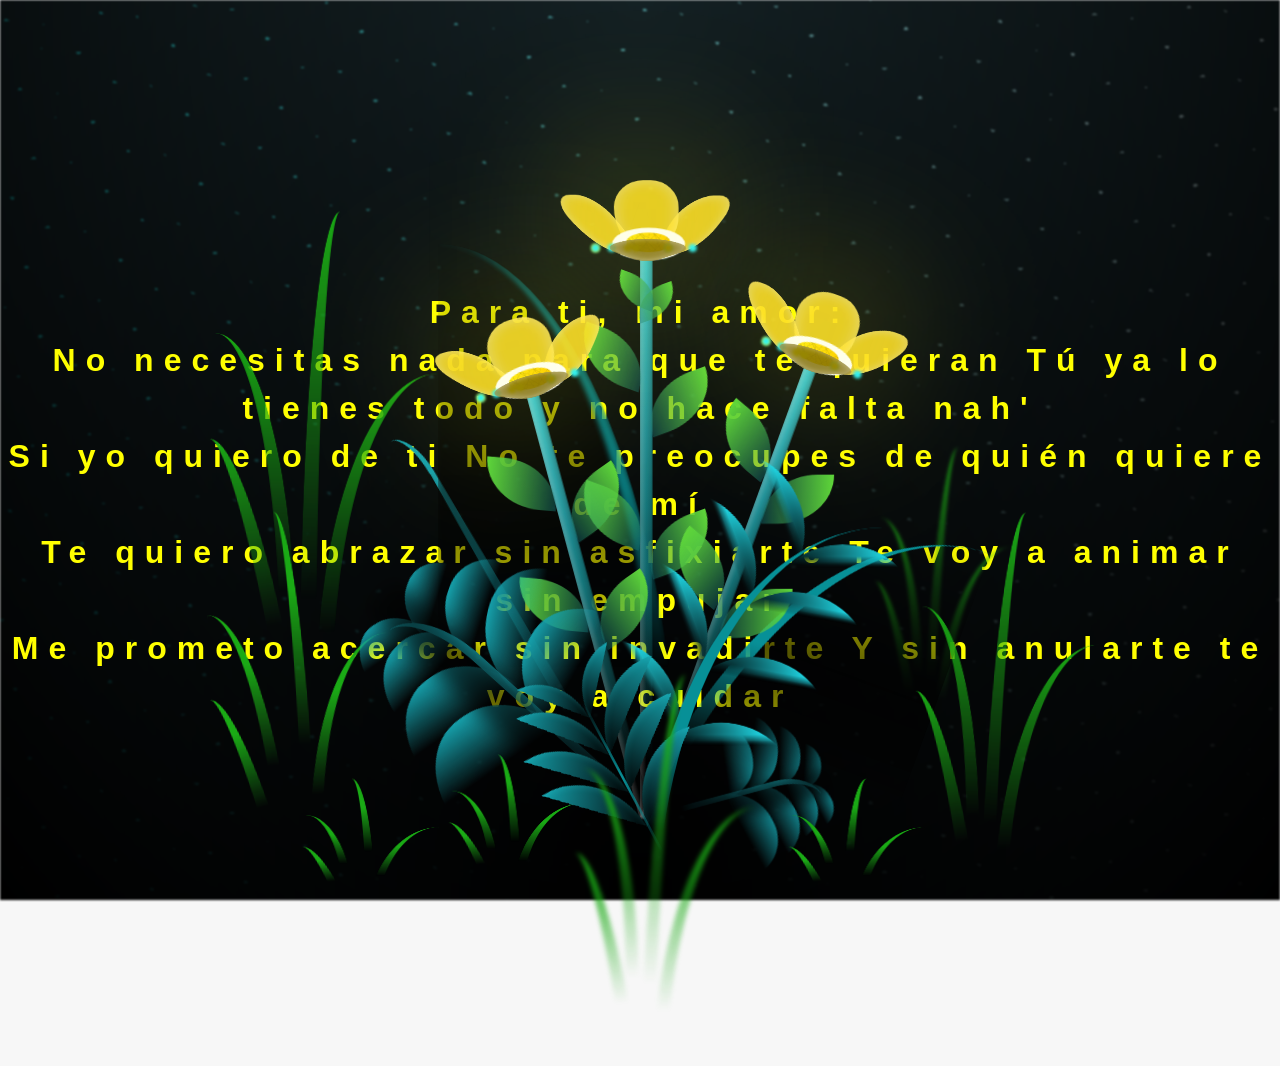
==== flower.html @ 7f1077cc "Add files via upload" ====
<!DOCTYPE html>
<html lang="es">
  <head>
    <meta charset="UTF-8" />
    <meta http-equiv="X-UA-Compatible" content="IE=edge" />
    <meta name="viewport" content="width=device-width, initial-scale=1.0" />
    <link rel="stylesheet" href="css/main.css" />
    <link rel="icon" href="img/flowers.png" type="image/x-icon" />
    <title>Flower</title>
  </head>
  <body class="container">
    <audio src="sound/Hoobastank.mp3" autoplay></audio>
    <div id="lyrics">
     
    </div>
    <h1 class="titulo">Para ti, mi amor:<br>
      No necesitas nada para que te quieran Tú ya lo tienes todo y no hace falta nah'<br>
      Si yo quiero de ti No te preocupes de quién quiere de mí <br>
      Te quiero abrazar sin asfixiarte Te voy a animar sin empujar <br>
      Me prometo acercar sin invadirte Y sin anularte te voy a cuidar <br>
    
    </h1>
  
    <div class="night"></div>
    <div class="flowers">
      <div class="flower flower--1">
        <div class="flower__leafs flower__leafs--1">
          <div class="flower__leaf flower__leaf--1"></div>
          <div class="flower__leaf flower__leaf--2"></div>
          <div class="flower__leaf flower__leaf--3"></div>
          <div class="flower__leaf flower__leaf--4"></div>
          <div class="flower__white-circle"></div>

          <div class="flower__light flower__light--1"></div>
          <div class="flower__light flower__light--2"></div>
          <div class="flower__light flower__light--3"></div>
          <div class="flower__light flower__light--4"></div>
          <div class="flower__light flower__light--5"></div>
          <div class="flower__light flower__light--6"></div>
          <div class="flower__light flower__light--7"></div>
          <div class="flower__light flower__light--8"></div>
        </div>
        <div class="flower__line">
          <div class="flower__line__leaf flower__line__leaf--1"></div>
          <div class="flower__line__leaf flower__line__leaf--2"></div>
          <div class="flower__line__leaf flower__line__leaf--3"></div>
          <div class="flower__line__leaf flower__line__leaf--4"></div>
          <div class="flower__line__leaf flower__line__leaf--5"></div>
          <div class="flower__line__leaf flower__line__leaf--6"></div>
        </div>
      </div>

      <div class="flower flower--2">
        <div class="flower__leafs flower__leafs--2">
          <div class="flower__leaf flower__leaf--1"></div>
          <div class="flower__leaf flower__leaf--2"></div>
          <div class="flower__leaf flower__leaf--3"></div>
          <div class="flower__leaf flower__leaf--4"></div>
          <div class="flower__white-circle"></div>

          <div class="flower__light flower__light--1"></div>
          <div class="flower__light flower__light--2"></div>
          <div class="flower__light flower__light--3"></div>
          <div class="flower__light flower__light--4"></div>
          <div class="flower__light flower__light--5"></div>
          <div class="flower__light flower__light--6"></div>
          <div class="flower__light flower__light--7"></div>
          <div class="flower__light flower__light--8"></div>
        </div>
        <div class="flower__line">
          <div class="flower__line__leaf flower__line__leaf--1"></div>
          <div class="flower__line__leaf flower__line__leaf--2"></div>
          <div class="flower__line__leaf flower__line__leaf--3"></div>
          <div class="flower__line__leaf flower__line__leaf--4"></div>
        </div>
      </div>

      <div class="flower flower--3">
        <div class="flower__leafs flower__leafs--3">
          <div class="flower__leaf flower__leaf--1"></div>
          <div class="flower__leaf flower__leaf--2"></div>
          <div class="flower__leaf flower__leaf--3"></div>
          <div class="flower__leaf flower__leaf--4"></div>
          <div class="flower__white-circle"></div>

          <div class="flower__light flower__light--1"></div>
          <div class="flower__light flower__light--2"></div>
          <div class="flower__light flower__light--3"></div>
          <div class="flower__light flower__light--4"></div>
          <div class="flower__light flower__light--5"></div>
          <div class="flower__light flower__light--6"></div>
          <div class="flower__light flower__light--7"></div>
          <div class="flower__light flower__light--8"></div>
        </div>
        <div class="flower__line">
          <div class="flower__line__leaf flower__line__leaf--1"></div>
          <div class="flower__line__leaf flower__line__leaf--2"></div>
          <div class="flower__line__leaf flower__line__leaf--3"></div>
          <div class="flower__line__leaf flower__line__leaf--4"></div>
        </div>
      </div>

      <div class="grow-ans" style="--d: 1.2s">
        <div class="flower__g-long">
          <div class="flower__g-long__top"></div>
          <div class="flower__g-long__bottom"></div>
        </div>
      </div>

      <div class="growing-grass">
        <div class="flower__grass flower__grass--1">
          <div class="flower__grass--top"></div>
          <div class="flower__grass--bottom"></div>
          <div class="flower__grass__leaf flower__grass__leaf--1"></div>
          <div class="flower__grass__leaf flower__grass__leaf--2"></div>
          <div class="flower__grass__leaf flower__grass__leaf--3"></div>
          <div class="flower__grass__leaf flower__grass__leaf--4"></div>
          <div class="flower__grass__leaf flower__grass__leaf--5"></div>
          <div class="flower__grass__leaf flower__grass__leaf--6"></div>
          <div class="flower__grass__leaf flower__grass__leaf--7"></div>
          <div class="flower__grass__leaf flower__grass__leaf--8"></div>
          <div class="flower__grass__overlay"></div>
        </div>
      </div>

      <div class="growing-grass">
        <div class="flower__grass flower__grass--2">
          <div class="flower__grass--top"></div>
          <div class="flower__grass--bottom"></div>
          <div class="flower__grass__leaf flower__grass__leaf--1"></div>
          <div class="flower__grass__leaf flower__grass__leaf--2"></div>
          <div class="flower__grass__leaf flower__grass__leaf--3"></div>
          <div class="flower__grass__leaf flower__grass__leaf--4"></div>
          <div class="flower__grass__leaf flower__grass__leaf--5"></div>
          <div class="flower__grass__leaf flower__grass__leaf--6"></div>
          <div class="flower__grass__leaf flower__grass__leaf--7"></div>
          <div class="flower__grass__leaf flower__grass__leaf--8"></div>
          <div class="flower__grass__overlay"></div>
        </div>
      </div>

      <div class="grow-ans" style="--d: 2.4s">
        <div class="flower__g-right flower__g-right--1">
          <div class="leaf"></div>
        </div>
      </div>

      <div class="grow-ans" style="--d: 2.8s">
        <div class="flower__g-right flower__g-right--2">
          <div class="leaf"></div>
        </div>
      </div>

      <div class="grow-ans" style="--d: 2.8s">
        <div class="flower__g-front">
          <div
            class="flower__g-front__leaf-wrapper flower__g-front__leaf-wrapper--1"
          >
            <div class="flower__g-front__leaf"></div>
          </div>
          <div
            class="flower__g-front__leaf-wrapper flower__g-front__leaf-wrapper--2"
          >
            <div class="flower__g-front__leaf"></div>
          </div>
          <div
            class="flower__g-front__leaf-wrapper flower__g-front__leaf-wrapper--3"
          >
            <div class="flower__g-front__leaf"></div>
          </div>
          <div
            class="flower__g-front__leaf-wrapper flower__g-front__leaf-wrapper--4"
          >
            <div class="flower__g-front__leaf"></div>
          </div>
          <div
            class="flower__g-front__leaf-wrapper flower__g-front__leaf-wrapper--5"
          >
            <div class="flower__g-front__leaf"></div>
          </div>
          <div
            class="flower__g-front__leaf-wrapper flower__g-front__leaf-wrapper--6"
          >
            <div class="flower__g-front__leaf"></div>
          </div>
          <div
            class="flower__g-front__leaf-wrapper flower__g-front__leaf-wrapper--7"
          >
            <div class="flower__g-front__leaf"></div>
          </div>
          <div
            class="flower__g-front__leaf-wrapper flower__g-front__leaf-wrapper--8"
          >
            <div class="flower__g-front__leaf"></div>
          </div>
          <div class="flower__g-front__line"></div>
        </div>
      </div>

      <div class="grow-ans" style="--d: 3.2s">
        <div class="flower__g-fr">
          <div class="leaf"></div>
          <div class="flower__g-fr__leaf flower__g-fr__leaf--1"></div>
          <div class="flower__g-fr__leaf flower__g-fr__leaf--2"></div>
          <div class="flower__g-fr__leaf flower__g-fr__leaf--3"></div>
          <div class="flower__g-fr__leaf flower__g-fr__leaf--4"></div>
          <div class="flower__g-fr__leaf flower__g-fr__leaf--5"></div>
          <div class="flower__g-fr__leaf flower__g-fr__leaf--6"></div>
          <div class="flower__g-fr__leaf flower__g-fr__leaf--7"></div>
          <div class="flower__g-fr__leaf flower__g-fr__leaf--8"></div>
        </div>
      </div>

      <div class="long-g long-g--0">
        <div class="grow-ans" style="--d: 3s">
          <div class="leaf leaf--0"></div>
        </div>
        <div class="grow-ans" style="--d: 2.2s">
          <div class="leaf leaf--1"></div>
        </div>
        <div class="grow-ans" style="--d: 3.4s">
          <div class="leaf leaf--2"></div>
        </div>
        <div class="grow-ans" style="--d: 3.6s">
          <div class="leaf leaf--3"></div>
        </div>
      </div>

      <div class="long-g long-g--1">
        <div class="grow-ans" style="--d: 3.6s">
          <div class="leaf leaf--0"></div>
        </div>
        <div class="grow-ans" style="--d: 3.8s">
          <div class="leaf leaf--1"></div>
        </div>
        <div class="grow-ans" style="--d: 4s">
          <div class="leaf leaf--2"></div>
        </div>
        <div class="grow-ans" style="--d: 4.2s">
          <div class="leaf leaf--3"></div>
        </div>
      </div>

      <div class="long-g long-g--2">
        <div class="grow-ans" style="--d: 4s">
          <div class="leaf leaf--0"></div>
        </div>
        <div class="grow-ans" style="--d: 4.2s">
          <div class="leaf leaf--1"></div>
        </div>
        <div class="grow-ans" style="--d: 4.4s">
          <div class="leaf leaf--2"></div>
        </div>
        <div class="grow-ans" style="--d: 4.6s">
          <div class="leaf leaf--3"></div>
        </div>
      </div>

      <div class="long-g long-g--3">
        <div class="grow-ans" style="--d: 4s">
          <div class="leaf leaf--0"></div>
        </div>
        <div class="grow-ans" style="--d: 4.2s">
          <div class="leaf leaf--1"></div>
        </div>
        <div class="grow-ans" style="--d: 3s">
          <div class="leaf leaf--2"></div>
        </div>
        <div class="grow-ans" style="--d: 3.6s">
          <div class="leaf leaf--3"></div>
        </div>
      </div>

      <div class="long-g long-g--4">
        <div class="grow-ans" style="--d: 4s">
          <div class="leaf leaf--0"></div>
        </div>
        <div class="grow-ans" style="--d: 4.2s">
          <div class="leaf leaf--1"></div>
        </div>
        <div class="grow-ans" style="--d: 3s">
          <div class="leaf leaf--2"></div>
        </div>
        <div class="grow-ans" style="--d: 3.6s">
          <div class="leaf leaf--3"></div>
        </div>
      </div>

      <div class="long-g long-g--5">
        <div class="grow-ans" style="--d: 4s">
          <div class="leaf leaf--0"></div>
        </div>
        <div class="grow-ans" style="--d: 4.2s">
          <div class="leaf leaf--1"></div>
        </div>
        <div class="grow-ans" style="--d: 3s">
          <div class="leaf leaf--2"></div>
        </div>
        <div class="grow-ans" style="--d: 3.6s">
          <div class="leaf leaf--3"></div>
        </div>
      </div>

      <div class="long-g long-g--6">
        <div class="grow-ans" style="--d: 4.2s">
          <div class="leaf leaf--0"></div>
        </div>
        <div class="grow-ans" style="--d: 4.4s">
          <div class="leaf leaf--1"></div>
        </div>
        <div class="grow-ans" style="--d: 4.6s">
          <div class="leaf leaf--2"></div>
        </div>
        <div class="grow-ans" style="--d: 4.8s">
          <div class="leaf leaf--3"></div>
        </div>
      </div>

      <div class="long-g long-g--7">
        <div class="grow-ans" style="--d: 3s">
          <div class="leaf leaf--0"></div>
        </div>
        <div class="grow-ans" style="--d: 3.2s">
          <div class="leaf leaf--1"></div>
        </div>
        <div class="grow-ans" style="--d: 3.5s">
          <div class="leaf leaf--2"></div>
        </div>
        <div class="grow-ans" style="--d: 3.6s">
          <div class="leaf leaf--3"></div>
        </div>
      </div>
    </div>
    <script src="anim.js"></script>
    <script src="main.js"></script>
  </body>
</html>
---- css/main.css ----
*,
*::after,
*::before {
  padding: 0;
  margin: 0;
  box-sizing: border-box;
}

:root {
  --dark-color: #000;
}

body {
  display: flex;
  align-items: flex-end;
  justify-content: center;
  min-height: 100vh;
  background-color: var(--dark-color);
  overflow: hidden;
  perspective: 1000px;
}

#lyrics {
  font-size: 28px;
  font-family: "Franklin Gothic Medium", "Arial Narrow", Arial, sans-serif;
  color: white;
  position: absolute;
  margin-bottom: 20%;
  z-index: 1;
  font-weight: bold;
  letter-spacing: 4px;
}
@media only screen and (max-width: 600px) {
  /* Estilos específicos para dispositivos con un ancho máximo de 600px */
  #lyrics {
      font-size: 14px; /* Reduce el tamaño del texto para dispositivos más pequeños */
      margin-bottom: 530px;
      letter-spacing: 3px;
  }

}
.titulo {
  margin-bottom: 180px;
  font-family: "Arial Narrow", Arial, sans-serif;
  color: yellow;
  position: absolute;
  font-weight: bold;
  letter-spacing: 10px;
  opacity: 0;
  animation: fadeIn 3s ease-in-out forwards;
  text-align: center;
}
@keyframes fadeIn {
  from {
    opacity: 0;
  }
  to {
    opacity: 1;
  }
}

.night {
  z-index: -1;
  position: absolute;
  left: 50%;
  top: 0;
  transform: translateX(-50%);
  width: 100%;
  height: 100%;
  filter: blur(0.1vmin);
  background-image: radial-gradient(
      ellipse at top,
      transparent 0%,
      var(--dark-color)
    ),
    radial-gradient(
      ellipse at bottom,
      var(--dark-color),
      rgba(145, 233, 255, 0.2)
    ),
    repeating-linear-gradient(
      220deg,
      rgb(0, 0, 0) 0px,
      rgb(0, 0, 0) 19px,
      transparent 19px,
      transparent 22px
    ),
    repeating-linear-gradient(
      189deg,
      rgb(0, 0, 0) 0px,
      rgb(0, 0, 0) 19px,
      transparent 19px,
      transparent 22px
    ),
    repeating-linear-gradient(
      148deg,
      rgb(0, 0, 0) 0px,
      rgb(0, 0, 0) 19px,
      transparent 19px,
      transparent 22px
    ),
    linear-gradient(90deg, rgb(0, 255, 250), rgb(240, 240, 240));
}

.flowers {
  position: relative;
  transform: scale(0.9);
  /*margin-bottom: 100px;
  */
}

@media only screen and (max-width: 600px) {
  /* Estilos específicos para dispositivos con un ancho máximo de 600px */
.flowers {
      font-size: 14px;
      margin-bottom: 35%;
      letter-spacing: 3px;
      transform: scale(1.0);
}

}

.flower {
  position: absolute;
  bottom: 10vmin;
  transform-origin: bottom center;
  z-index: 10;
  --fl-speed: 0.8s;
}
.flower--1 {
  -webkit-animation: moving-flower-1 4s linear infinite;
  animation: moving-flower-1 4s linear infinite;
}
.flower--1 .flower__line {
  height: 70vmin;
  -webkit-animation-delay: 0.3s;
  animation-delay: 0.3s;
}
.flower--1 .flower__line__leaf--1 {
  -webkit-animation: blooming-leaf-right var(--fl-speed) 1.6s backwards;
  animation: blooming-leaf-right var(--fl-speed) 1.6s backwards;
}
.flower--1 .flower__line__leaf--2 {
  -webkit-animation: blooming-leaf-right var(--fl-speed) 1.4s backwards;
  animation: blooming-leaf-right var(--fl-speed) 1.4s backwards;
}
.flower--1 .flower__line__leaf--3 {
  -webkit-animation: blooming-leaf-left var(--fl-speed) 1.2s backwards;
  animation: blooming-leaf-left var(--fl-speed) 1.2s backwards;
}
.flower--1 .flower__line__leaf--4 {
  -webkit-animation: blooming-leaf-left var(--fl-speed) 1s backwards;
  animation: blooming-leaf-left var(--fl-speed) 1s backwards;
}
.flower--1 .flower__line__leaf--5 {
  -webkit-animation: blooming-leaf-right var(--fl-speed) 1.8s backwards;
  animation: blooming-leaf-right var(--fl-speed) 1.8s backwards;
}
.flower--1 .flower__line__leaf--6 {
  -webkit-animation: blooming-leaf-left var(--fl-speed) 2s backwards;
  animation: blooming-leaf-left var(--fl-speed) 2s backwards;
}
.flower--2 {
  left: 50%;
  transform: rotate(20deg);
  -webkit-animation: moving-flower-2 4s linear infinite;
  animation: moving-flower-2 4s linear infinite;
}
.flower--2 .flower__line {
  height: 60vmin;
  -webkit-animation-delay: 0.6s;
  animation-delay: 0.6s;
}
.flower--2 .flower__line__leaf--1 {
  -webkit-animation: blooming-leaf-right var(--fl-speed) 1.9s backwards;
  animation: blooming-leaf-right var(--fl-speed) 1.9s backwards;
}
.flower--2 .flower__line__leaf--2 {
  -webkit-animation: blooming-leaf-right var(--fl-speed) 1.7s backwards;
  animation: blooming-leaf-right var(--fl-speed) 1.7s backwards;
}
.flower--2 .flower__line__leaf--3 {
  -webkit-animation: blooming-leaf-left var(--fl-speed) 1.5s backwards;
  animation: blooming-leaf-left var(--fl-speed) 1.5s backwards;
}
.flower--2 .flower__line__leaf--4 {
  -webkit-animation: blooming-leaf-left var(--fl-speed) 1.3s backwards;
  animation: blooming-leaf-left var(--fl-speed) 1.3s backwards;
}
.flower--3 {
  left: 50%;
  transform: rotate(-15deg);
  -webkit-animation: moving-flower-3 4s linear infinite;
  animation: moving-flower-3 4s linear infinite;
}
.flower--3 .flower__line {
  -webkit-animation-delay: 0.9s;
  animation-delay: 0.9s;
}
.flower--3 .flower__line__leaf--1 {
  -webkit-animation: blooming-leaf-right var(--fl-speed) 2.5s backwards;
  animation: blooming-leaf-right var(--fl-speed) 2.5s backwards;
}
.flower--3 .flower__line__leaf--2 {
  -webkit-animation: blooming-leaf-right var(--fl-speed) 2.3s backwards;
  animation: blooming-leaf-right var(--fl-speed) 2.3s backwards;
}
.flower--3 .flower__line__leaf--3 {
  -webkit-animation: blooming-leaf-left var(--fl-speed) 2.1s backwards;
  animation: blooming-leaf-left var(--fl-speed) 2.1s backwards;
}
.flower--3 .flower__line__leaf--4 {
  -webkit-animation: blooming-leaf-left var(--fl-speed) 1.9s backwards;
  animation: blooming-leaf-left var(--fl-speed) 1.9s backwards;
}
.flower__leafs {
  position: relative;
  -webkit-animation: blooming-flower 2s backwards;
  animation: blooming-flower 2s backwards;
}
.flower__leafs--1 {
  -webkit-animation-delay: 1.1s;
  animation-delay: 1.1s;
}
.flower__leafs--2 {
  -webkit-animation-delay: 1.4s;
  animation-delay: 1.4s;
}
.flower__leafs--3 {
  -webkit-animation-delay: 1.7s;
  animation-delay: 1.7s;
}
.flower__leafs::after {
  content: "";
  position: absolute;
  left: 0;
  top: 0;
  transform: translate(-50%, -100%);
  width: 8vmin;
  height: 8vmin;
  background-color: #f9fd25;
  /* background-color: #fd2525; */
  filter: blur(10vmin);
}
.flower__leaf {
  position: absolute;
  bottom: 0;
  left: 50%;
  width: 8vmin;
  height: 11vmin;
  border-radius: 51% 49% 47% 53%/44% 45% 55% 69%;
  background-color: #253bfd;
  background-color: #fddd25;
  transform-origin: bottom center;
  opacity: 0.9;
  box-shadow: inset 0 0 2vmin rgba(255, 255, 255, 0.5);
}
.flower__leaf--1 {
  transform: translate(-10%, 1%) rotateY(40deg) rotateX(-50deg);
}
.flower__leaf--2 {
  transform: translate(-50%, -4%) rotateX(40deg);
}
.flower__leaf--3 {
  transform: translate(-90%, 0%) rotateY(45deg) rotateX(50deg);
}
.flower__leaf--4 {
  width: 8vmin;
  height: 8vmin;
  transform-origin: bottom left;
  border-radius: 4vmin 10vmin 4vmin 4vmin;
  transform: translate(0%, 18%) rotateX(70deg) rotate(-43deg);
  background-color: #7c6901;
  z-index: 1;
  opacity: 0.8;
}
.flower__white-circle {
  position: absolute;
  left: -3.5vmin;
  top: -3vmin;
  width: 9vmin;
  height: 4vmin;
  border-radius: 50%;
  background-color: #fff;
}
.flower__white-circle::after {
  content: "";
  position: absolute;
  left: 50%;
  top: 45%;
  transform: translate(-50%, -50%);
  width: 60%;
  height: 60%;
  border-radius: inherit;
  background-image: repeating-linear-gradient(
      135deg,
      rgba(0, 0, 0, 0.03) 0px,
      rgba(0, 0, 0, 0.03) 1px,
      transparent 1px,
      transparent 12px
    ),
    repeating-linear-gradient(
      45deg,
      rgba(0, 0, 0, 0.03) 0px,
      rgba(0, 0, 0, 0.03) 1px,
      transparent 1px,
      transparent 12px
    ),
    repeating-linear-gradient(
      67.5deg,
      rgba(0, 0, 0, 0.03) 0px,
      rgba(0, 0, 0, 0.03) 1px,
      transparent 1px,
      transparent 12px
    ),
    repeating-linear-gradient(
      135deg,
      rgba(0, 0, 0, 0.03) 0px,
      rgba(0, 0, 0, 0.03) 1px,
      transparent 1px,
      transparent 12px
    ),
    repeating-linear-gradient(
      45deg,
      rgba(0, 0, 0, 0.03) 0px,
      rgba(0, 0, 0, 0.03) 1px,
      transparent 1px,
      transparent 12px
    ),
    repeating-linear-gradient(
      112.5deg,
      rgba(0, 0, 0, 0.03) 0px,
      rgba(0, 0, 0, 0.03) 1px,
      transparent 1px,
      transparent 12px
    ),
    repeating-linear-gradient(
      112.5deg,
      rgba(0, 0, 0, 0.03) 0px,
      rgba(0, 0, 0, 0.03) 1px,
      transparent 1px,
      transparent 12px
    ),
    repeating-linear-gradient(
      45deg,
      rgba(0, 0, 0, 0.03) 0px,
      rgba(0, 0, 0, 0.03) 1px,
      transparent 1px,
      transparent 12px
    ),
    repeating-linear-gradient(
      22.5deg,
      rgba(0, 0, 0, 0.03) 0px,
      rgba(0, 0, 0, 0.03) 1px,
      transparent 1px,
      transparent 12px
    ),
    repeating-linear-gradient(
      45deg,
      rgba(0, 0, 0, 0.03) 0px,
      rgba(0, 0, 0, 0.03) 1px,
      transparent 1px,
      transparent 12px
    ),
    repeating-linear-gradient(
      22.5deg,
      rgba(0, 0, 0, 0.03) 0px,
      rgba(0, 0, 0, 0.03) 1px,
      transparent 1px,
      transparent 12px
    ),
    repeating-linear-gradient(
      135deg,
      rgba(0, 0, 0, 0.03) 0px,
      rgba(0, 0, 0, 0.03) 1px,
      transparent 1px,
      transparent 12px
    ),
    repeating-linear-gradient(
      157.5deg,
      rgba(0, 0, 0, 0.03) 0px,
      rgba(0, 0, 0, 0.03) 1px,
      transparent 1px,
      transparent 12px
    ),
    repeating-linear-gradient(
      67.5deg,
      rgba(0, 0, 0, 0.03) 0px,
      rgba(0, 0, 0, 0.03) 1px,
      transparent 1px,
      transparent 12px
    ),
    repeating-linear-gradient(
      67.5deg,
      rgba(0, 0, 0, 0.03) 0px,
      rgba(0, 0, 0, 0.03) 1px,
      transparent 1px,
      transparent 12px
    ),
    linear-gradient(90deg, rgb(255, 235, 18), rgb(255, 206, 0));
}
.flower__line {
  height: 55vmin;
  width: 1.5vmin;
  background-image: linear-gradient(
      to left,
      rgba(0, 0, 0, 0.2),
      transparent,
      rgba(255, 255, 255, 0.2)
    ),
    linear-gradient(to top, transparent 10%, #14757a, #39c6d6);
  box-shadow: inset 0 0 2px rgba(0, 0, 0, 0.5);
  -webkit-animation: grow-flower-tree 4s backwards;
  animation: grow-flower-tree 4s backwards;
}
.flower__line__leaf {
  --w: 7vmin;
  --h: calc(var(--w) + 2vmin);
  position: absolute;
  top: 20%;
  left: 90%;
  width: var(--w);
  height: var(--h);
  border-top-right-radius: var(--h);
  border-bottom-left-radius: var(--h);
  background-image: linear-gradient(to top, rgba(20, 117, 122, 0.4), #5ed639);
}
.flower__line__leaf--1 {
  transform: rotate(70deg) rotateY(30deg);
}
.flower__line__leaf--2 {
  top: 45%;
  transform: rotate(70deg) rotateY(30deg);
}
.flower__line__leaf--3,
.flower__line__leaf--4,
.flower__line__leaf--6 {
  border-top-right-radius: 0;
  border-bottom-left-radius: 0;
  border-top-left-radius: var(--h);
  border-bottom-right-radius: var(--h);
  left: -460%;
  top: 12%;
  transform: rotate(-70deg) rotateY(30deg);
}
.flower__line__leaf--4 {
  top: 40%;
}
.flower__line__leaf--5 {
  top: 0;
  transform-origin: left;
  transform: rotate(70deg) rotateY(30deg) scale(0.6);
}
.flower__line__leaf--6 {
  top: -2%;
  left: -450%;
  transform-origin: right;
  transform: rotate(-70deg) rotateY(30deg) scale(0.6);
}
.flower__light {
  position: absolute;
  bottom: 0vmin;
  width: 1vmin;
  height: 1vmin;
  background-color: rgb(255, 251, 0);
  border-radius: 50%;
  filter: blur(0.2vmin);
  -webkit-animation: light-ans 4s linear infinite backwards;
  animation: light-ans 4s linear infinite backwards;
}
.flower__light:nth-child(odd) {
  background-color: #23f0ff;
}
.flower__light--1 {
  left: -2vmin;
  -webkit-animation-delay: 1s;
  animation-delay: 1s;
}
.flower__light--2 {
  left: 3vmin;
  -webkit-animation-delay: 0.5s;
  animation-delay: 0.5s;
}
.flower__light--3 {
  left: -6vmin;
  -webkit-animation-delay: 0.3s;
  animation-delay: 0.3s;
}
.flower__light--4 {
  left: 6vmin;
  -webkit-animation-delay: 0.9s;
  animation-delay: 0.9s;
}
.flower__light--5 {
  left: -1vmin;
  -webkit-animation-delay: 1.5s;
  animation-delay: 1.5s;
}
.flower__light--6 {
  left: -4vmin;
  -webkit-animation-delay: 3s;
  animation-delay: 3s;
}
.flower__light--7 {
  left: 3vmin;
  -webkit-animation-delay: 2s;
  animation-delay: 2s;
}
.flower__light--8 {
  left: -6vmin;
  -webkit-animation-delay: 3.5s;
  animation-delay: 3.5s;
}
.flower__grass {
  --c: #159faa;
  --line-w: 1.5vmin;
  position: absolute;
  bottom: 12vmin;
  left: -7vmin;
  display: flex;
  flex-direction: column;
  align-items: flex-end;
  z-index: 20;
  transform-origin: bottom center;
  transform: rotate(-48deg) rotateY(40deg);
}
.flower__grass--1 {
  -webkit-animation: moving-grass 2s linear infinite;
  animation: moving-grass 2s linear infinite;
}
.flower__grass--2 {
  left: 2vmin;
  bottom: 10vmin;
  transform: scale(0.5) rotate(75deg) rotateX(10deg) rotateY(-200deg);
  opacity: 0.8;
  z-index: 0;
  -webkit-animation: moving-grass--2 1.5s linear infinite;
  animation: moving-grass--2 1.5s linear infinite;
}
.flower__grass--top {
  width: 7vmin;
  height: 10vmin;
  border-top-right-radius: 100%;
  border-right: var(--line-w) solid var(--c);
  transform-origin: bottom center;
  transform: rotate(-2deg);
}
.flower__grass--bottom {
  margin-top: -2px;
  width: var(--line-w);
  height: 25vmin;
  background-image: linear-gradient(to top, transparent, var(--c));
}
.flower__grass__leaf {
  --size: 10vmin;
  position: absolute;
  width: calc(var(--size) * 2.1);
  height: var(--size);
  border-top-left-radius: var(--size);
  border-top-right-radius: var(--size);
  background-image: linear-gradient(
    to top,
    transparent,
    transparent 30%,
    var(--c)
  );
  z-index: 100;
}
.flower__grass__leaf--1 {
  top: -6%;
  left: 30%;
  --size: 6vmin;
  transform: rotate(-20deg);
  -webkit-animation: growing-grass-ans--1 2s 2.6s backwards;
  animation: growing-grass-ans--1 2s 2.6s backwards;
}
@-webkit-keyframes growing-grass-ans--1 {
  0% {
    transform-origin: bottom left;
    transform: rotate(-20deg) scale(0);
  }
}
@keyframes growing-grass-ans--1 {
  0% {
    transform-origin: bottom left;
    transform: rotate(-20deg) scale(0);
  }
}
.flower__grass__leaf--2 {
  top: -5%;
  left: -110%;
  --size: 6vmin;
  transform: rotate(10deg);
  -webkit-animation: growing-grass-ans--2 2s 2.4s linear backwards;
  animation: growing-grass-ans--2 2s 2.4s linear backwards;
}
@-webkit-keyframes growing-grass-ans--2 {
  0% {
    transform-origin: bottom right;
    transform: rotate(10deg) scale(0);
  }
}
@keyframes growing-grass-ans--2 {
  0% {
    transform-origin: bottom right;
    transform: rotate(10deg) scale(0);
  }
}
.flower__grass__leaf--3 {
  top: 5%;
  left: 60%;
  --size: 8vmin;
  transform: rotate(-18deg) rotateX(-20deg);
  -webkit-animation: growing-grass-ans--3 2s 2.2s linear backwards;
  animation: growing-grass-ans--3 2s 2.2s linear backwards;
}
@-webkit-keyframes growing-grass-ans--3 {
  0% {
    transform-origin: bottom left;
    transform: rotate(-18deg) rotateX(-20deg) scale(0);
  }
}
@keyframes growing-grass-ans--3 {
  0% {
    transform-origin: bottom left;
    transform: rotate(-18deg) rotateX(-20deg) scale(0);
  }
}
.flower__grass__leaf--4 {
  top: 6%;
  left: -135%;
  --size: 8vmin;
  transform: rotate(2deg);
  -webkit-animation: growing-grass-ans--4 2s 2s linear backwards;
  animation: growing-grass-ans--4 2s 2s linear backwards;
}
@-webkit-keyframes growing-grass-ans--4 {
  0% {
    transform-origin: bottom right;
    transform: rotate(2deg) scale(0);
  }
}
@keyframes growing-grass-ans--4 {
  0% {
    transform-origin: bottom right;
    transform: rotate(2deg) scale(0);
  }
}
.flower__grass__leaf--5 {
  top: 20%;
  left: 60%;
  --size: 10vmin;
  transform: rotate(-24deg) rotateX(-20deg);
  -webkit-animation: growing-grass-ans--5 2s 1.8s linear backwards;
  animation: growing-grass-ans--5 2s 1.8s linear backwards;
}
@-webkit-keyframes growing-grass-ans--5 {
  0% {
    transform-origin: bottom left;
    transform: rotate(-24deg) rotateX(-20deg) scale(0);
  }
}
@keyframes growing-grass-ans--5 {
  0% {
    transform-origin: bottom left;
    transform: rotate(-24deg) rotateX(-20deg) scale(0);
  }
}
.flower__grass__leaf--6 {
  top: 22%;
  left: -180%;
  --size: 10vmin;
  transform: rotate(10deg);
  -webkit-animation: growing-grass-ans--6 2s 1.6s linear backwards;
  animation: growing-grass-ans--6 2s 1.6s linear backwards;
}
@-webkit-keyframes growing-grass-ans--6 {
  0% {
    transform-origin: bottom right;
    transform: rotate(10deg) scale(0);
  }
}
@keyframes growing-grass-ans--6 {
  0% {
    transform-origin: bottom right;
    transform: rotate(10deg) scale(0);
  }
}
.flower__grass__leaf--7 {
  top: 39%;
  left: 70%;
  --size: 10vmin;
  transform: rotate(-10deg);
  -webkit-animation: growing-grass-ans--7 2s 1.4s linear backwards;
  animation: growing-grass-ans--7 2s 1.4s linear backwards;
}
@-webkit-keyframes growing-grass-ans--7 {
  0% {
    transform-origin: bottom left;
    transform: rotate(-10deg) scale(0);
  }
}
@keyframes growing-grass-ans--7 {
  0% {
    transform-origin: bottom left;
    transform: rotate(-10deg) scale(0);
  }
}
.flower__grass__leaf--8 {
  top: 40%;
  left: -215%;
  --size: 11vmin;
  transform: rotate(10deg);
  -webkit-animation: growing-grass-ans--8 2s 1.2s linear backwards;
  animation: growing-grass-ans--8 2s 1.2s linear backwards;
}
@-webkit-keyframes growing-grass-ans--8 {
  0% {
    transform-origin: bottom right;
    transform: rotate(10deg) scale(0);
  }
}
@keyframes growing-grass-ans--8 {
  0% {
    transform-origin: bottom right;
    transform: rotate(10deg) scale(0);
  }
}
.flower__grass__overlay {
  position: absolute;
  top: -10%;
  right: 0%;
  width: 100%;
  height: 100%;
  background-color: rgba(0, 0, 0, 0.6);
  filter: blur(1.5vmin);
  z-index: 100;
}
.flower__g-long {
  --w: 2vmin;
  --h: 6vmin;
  --c: #159faa;
  position: absolute;
  bottom: 10vmin;
  left: -3vmin;
  transform-origin: bottom center;
  transform: rotate(-30deg) rotateY(-20deg);
  display: flex;
  flex-direction: column;
  align-items: flex-end;
  -webkit-animation: flower-g-long-ans 3s linear infinite;
  animation: flower-g-long-ans 3s linear infinite;
}
@-webkit-keyframes flower-g-long-ans {
  0%,
  100% {
    transform: rotate(-30deg) rotateY(-20deg);
  }
  50% {
    transform: rotate(-32deg) rotateY(-20deg);
  }
}
@keyframes flower-g-long-ans {
  0%,
  100% {
    transform: rotate(-30deg) rotateY(-20deg);
  }
  50% {
    transform: rotate(-32deg) rotateY(-20deg);
  }
}
.flower__g-long__top {
  top: calc(var(--h) * -1);
  width: calc(var(--w) + 1vmin);
  height: var(--h);
  border-top-right-radius: 100%;
  border-right: 0.7vmin solid var(--c);
  transform: translate(-0.7vmin, 1vmin);
}
.flower__g-long__bottom {
  width: var(--w);
  height: 50vmin;
  transform-origin: bottom center;
  background-image: linear-gradient(to top, transparent 30%, var(--c));
  box-shadow: inset 0 0 2px rgba(0, 0, 0, 0.5);
  -webkit-clip-path: polygon(35% 0, 65% 1%, 100% 100%, 0% 100%);
  clip-path: polygon(35% 0, 65% 1%, 100% 100%, 0% 100%);
}
.flower__g-right {
  position: absolute;
  bottom: 6vmin;
  left: -2vmin;
  transform-origin: bottom left;
  transform: rotate(20deg);
}
.flower__g-right .leaf {
  width: 30vmin;
  height: 50vmin;
  border-top-left-radius: 100%;
  border-left: 2vmin solid #079097;
  background-image: linear-gradient(
    to bottom,
    transparent,
    var(--dark-color) 60%
  );
  -webkit-mask-image: linear-gradient(to top, transparent 30%, #079097 60%);
}
.flower__g-right--1 {
  -webkit-animation: flower-g-right-ans 2.5s linear infinite;
  animation: flower-g-right-ans 2.5s linear infinite;
}
.flower__g-right--2 {
  left: 5vmin;
  transform: rotateY(-180deg);
  -webkit-animation: flower-g-right-ans--2 3s linear infinite;
  animation: flower-g-right-ans--2 3s linear infinite;
}
.flower__g-right--2 .leaf {
  height: 75vmin;
  filter: blur(0.3vmin);
  opacity: 0.8;
}
@-webkit-keyframes flower-g-right-ans {
  0%,
  100% {
    transform: rotate(20deg);
  }
  50% {
    transform: rotate(24deg) rotateX(-20deg);
  }
}
@keyframes flower-g-right-ans {
  0%,
  100% {
    transform: rotate(20deg);
  }
  50% {
    transform: rotate(24deg) rotateX(-20deg);
  }
}
@-webkit-keyframes flower-g-right-ans--2 {
  0%,
  100% {
    transform: rotateY(-180deg) rotate(0deg) rotateX(-20deg);
  }
  50% {
    transform: rotateY(-180deg) rotate(6deg) rotateX(-20deg);
  }
}
@keyframes flower-g-right-ans--2 {
  0%,
  100% {
    transform: rotateY(-180deg) rotate(0deg) rotateX(-20deg);
  }
  50% {
    transform: rotateY(-180deg) rotate(6deg) rotateX(-20deg);
  }
}
.flower__g-front {
  position: absolute;
  bottom: 6vmin;
  left: 2.5vmin;
  z-index: 100;
  transform-origin: bottom center;
  transform: rotate(-28deg) rotateY(30deg) scale(1.04);
  -webkit-animation: flower__g-front-ans 2s linear infinite;
  animation: flower__g-front-ans 2s linear infinite;
}
@-webkit-keyframes flower__g-front-ans {
  0%,
  100% {
    transform: rotate(-28deg) rotateY(30deg) scale(1.04);
  }
  50% {
    transform: rotate(-35deg) rotateY(40deg) scale(1.04);
  }
}
@keyframes flower__g-front-ans {
  0%,
  100% {
    transform: rotate(-28deg) rotateY(30deg) scale(1.04);
  }
  50% {
    transform: rotate(-35deg) rotateY(40deg) scale(1.04);
  }
}
.flower__g-front__line {
  width: 0.3vmin;
  height: 20vmin;
  background-image: linear-gradient(
    to top,
    transparent,
    #079097,
    transparent 100%
  );
  position: relative;
}
.flower__g-front__leaf-wrapper {
  position: absolute;
  top: 0;
  left: 0;
  transform-origin: bottom left;
  transform: rotate(10deg);
}
.flower__g-front__leaf-wrapper:nth-child(even) {
  left: 0vmin;
  transform: rotateY(-180deg) rotate(5deg);
  -webkit-animation: flower__g-front__leaf-left-ans 1s ease-in backwards;
  animation: flower__g-front__leaf-left-ans 1s ease-in backwards;
}
.flower__g-front__leaf-wrapper:nth-child(odd) {
  -webkit-animation: flower__g-front__leaf-ans 1s ease-in backwards;
  animation: flower__g-front__leaf-ans 1s ease-in backwards;
}
.flower__g-front__leaf-wrapper--1 {
  top: -8vmin;
  transform: scale(0.7);
  -webkit-animation: flower__g-front__leaf-ans 1s 5.5s ease-in backwards !important;
  animation: flower__g-front__leaf-ans 1s 5.5s ease-in backwards !important;
}
.flower__g-front__leaf-wrapper--2 {
  top: -8vmin;
  transform: rotateY(-180deg) scale(0.7) !important;
  -webkit-animation: flower__g-front__leaf-left-ans-2 1s 4.6s ease-in backwards !important;
  animation: flower__g-front__leaf-left-ans-2 1s 4.6s ease-in backwards !important;
}
.flower__g-front__leaf-wrapper--3 {
  top: -3vmin;
  -webkit-animation: flower__g-front__leaf-ans 1s 4.6s ease-in backwards;
  animation: flower__g-front__leaf-ans 1s 4.6s ease-in backwards;
}
.flower__g-front__leaf-wrapper--4 {
  top: -3vmin;
  transform: rotateY(-180deg) scale(0.9) !important;
  -webkit-animation: flower__g-front__leaf-left-ans-2 1s 4.6s ease-in backwards !important;
  animation: flower__g-front__leaf-left-ans-2 1s 4.6s ease-in backwards !important;
}
@-webkit-keyframes flower__g-front__leaf-left-ans-2 {
  0% {
    transform: rotateY(-180deg) scale(0);
  }
}
@keyframes flower__g-front__leaf-left-ans-2 {
  0% {
    transform: rotateY(-180deg) scale(0);
  }
}
.flower__g-front__leaf-wrapper--5,
.flower__g-front__leaf-wrapper--6 {
  top: 2vmin;
}
.flower__g-front__leaf-wrapper--7,
.flower__g-front__leaf-wrapper--8 {
  top: 6.5vmin;
}
.flower__g-front__leaf-wrapper--2 {
  -webkit-animation-delay: 5.2s !important;
  animation-delay: 5.2s !important;
}
.flower__g-front__leaf-wrapper--3 {
  -webkit-animation-delay: 4.9s !important;
  animation-delay: 4.9s !important;
}
.flower__g-front__leaf-wrapper--5 {
  -webkit-animation-delay: 4.3s !important;
  animation-delay: 4.3s !important;
}
.flower__g-front__leaf-wrapper--6 {
  -webkit-animation-delay: 4.1s !important;
  animation-delay: 4.1s !important;
}
.flower__g-front__leaf-wrapper--7 {
  -webkit-animation-delay: 3.8s !important;
  animation-delay: 3.8s !important;
}
.flower__g-front__leaf-wrapper--8 {
  -webkit-animation-delay: 3.5s !important;
  animation-delay: 3.5s !important;
}
@-webkit-keyframes flower__g-front__leaf-ans {
  0% {
    transform: rotate(10deg) scale(0);
  }
}
@keyframes flower__g-front__leaf-ans {
  0% {
    transform: rotate(10deg) scale(0);
  }
}
@-webkit-keyframes flower__g-front__leaf-left-ans {
  0% {
    transform: rotateY(-180deg) rotate(5deg) scale(0);
  }
}
@keyframes flower__g-front__leaf-left-ans {
  0% {
    transform: rotateY(-180deg) rotate(5deg) scale(0);
  }
}
.flower__g-front__leaf {
  width: 10vmin;
  height: 10vmin;
  border-radius: 100% 0% 0% 100%/100% 100% 0% 0%;
  box-shadow: inset 0 2px 1vmin hsla(184deg, 97%, 58%, 0.2);
  background-image: linear-gradient(
      to bottom left,
      transparent,
      var(--dark-color)
    ),
    linear-gradient(to bottom right, #159faa 50%, transparent 50%, transparent);
  -webkit-mask-image: linear-gradient(
    to bottom right,
    #159faa 50%,
    transparent 50%,
    transparent
  );
  mask-image: linear-gradient(
    to bottom right,
    #159faa 50%,
    transparent 50%,
    transparent
  );
}
.flower__g-fr {
  position: absolute;
  bottom: -4vmin;
  left: vmin;
  transform-origin: bottom left;
  z-index: 10;
  -webkit-animation: flower__g-fr-ans 2s linear infinite;
  animation: flower__g-fr-ans 2s linear infinite;
}
@-webkit-keyframes flower__g-fr-ans {
  0%,
  100% {
    transform: rotate(2deg);
  }
  50% {
    transform: rotate(4deg);
  }
}
@keyframes flower__g-fr-ans {
  0%,
  100% {
    transform: rotate(2deg);
  }
  50% {
    transform: rotate(4deg);
  }
}
.flower__g-fr .leaf {
  width: 30vmin;
  height: 50vmin;
  border-top-left-radius: 100%;
  border-left: 2vmin solid #079097;
  -webkit-mask-image: linear-gradient(to top, transparent 25%, #079097 50%);
  position: relative;
  z-index: 1;
}
.flower__g-fr__leaf {
  position: absolute;
  top: 0;
  left: 0;
  width: 10vmin;
  height: 10vmin;
  border-radius: 100% 0% 0% 100%/100% 100% 0% 0%;
  box-shadow: inset 0 2px 1vmin hsla(184deg, 97%, 58%, 0.2);
  background-image: linear-gradient(
      to bottom left,
      transparent,
      var(--dark-color) 98%
    ),
    linear-gradient(to bottom right, #23f0ff 45%, transparent 50%, transparent);
  -webkit-mask-image: linear-gradient(
    135deg,
    #159faa 40%,
    transparent 50%,
    transparent
  );
}
.flower__g-fr__leaf--1 {
  left: 20vmin;
  transform: rotate(45deg);
  -webkit-animation: flower__g-fr-leaft-ans-1 0.5s 5.2s linear backwards;
  animation: flower__g-fr-leaft-ans-1 0.5s 5.2s linear backwards;
}
@-webkit-keyframes flower__g-fr-leaft-ans-1 {
  0% {
    transform-origin: left;
    transform: rotate(45deg) scale(0);
  }
}
@keyframes flower__g-fr-leaft-ans-1 {
  0% {
    transform-origin: left;
    transform: rotate(45deg) scale(0);
  }
}
.flower__g-fr__leaf--2 {
  left: 12vmin;
  top: -7vmin;
  transform: rotate(25deg) rotateY(-180deg);
  -webkit-animation: flower__g-fr-leaft-ans-6 0.5s 5s linear backwards;
  animation: flower__g-fr-leaft-ans-6 0.5s 5s linear backwards;
}
.flower__g-fr__leaf--3 {
  left: 15vmin;
  top: 6vmin;
  transform: rotate(55deg);
  -webkit-animation: flower__g-fr-leaft-ans-5 0.5s 4.8s linear backwards;
  animation: flower__g-fr-leaft-ans-5 0.5s 4.8s linear backwards;
}
.flower__g-fr__leaf--4 {
  left: 6vmin;
  top: -2vmin;
  transform: rotate(25deg) rotateY(-180deg);
  -webkit-animation: flower__g-fr-leaft-ans-6 0.5s 4.6s linear backwards;
  animation: flower__g-fr-leaft-ans-6 0.5s 4.6s linear backwards;
}
.flower__g-fr__leaf--5 {
  left: 10vmin;
  top: 14vmin;
  transform: rotate(55deg);
  -webkit-animation: flower__g-fr-leaft-ans-5 0.5s 4.4s linear backwards;
  animation: flower__g-fr-leaft-ans-5 0.5s 4.4s linear backwards;
}
@-webkit-keyframes flower__g-fr-leaft-ans-5 {
  0% {
    transform-origin: left;
    transform: rotate(55deg) scale(0);
  }
}
@keyframes flower__g-fr-leaft-ans-5 {
  0% {
    transform-origin: left;
    transform: rotate(55deg) scale(0);
  }
}
.flower__g-fr__leaf--6 {
  left: 0vmin;
  top: 6vmin;
  transform: rotate(25deg) rotateY(-180deg);
  -webkit-animation: flower__g-fr-leaft-ans-6 0.5s 4.2s linear backwards;
  animation: flower__g-fr-leaft-ans-6 0.5s 4.2s linear backwards;
}
@-webkit-keyframes flower__g-fr-leaft-ans-6 {
  0% {
    transform-origin: right;
    transform: rotate(25deg) rotateY(-180deg) scale(0);
  }
}
@keyframes flower__g-fr-leaft-ans-6 {
  0% {
    transform-origin: right;
    transform: rotate(25deg) rotateY(-180deg) scale(0);
  }
}
.flower__g-fr__leaf--7 {
  left: 5vmin;
  top: 22vmin;
  transform: rotate(45deg);
  -webkit-animation: flower__g-fr-leaft-ans-7 0.5s 4s linear backwards;
  animation: flower__g-fr-leaft-ans-7 0.5s 4s linear backwards;
}
@-webkit-keyframes flower__g-fr-leaft-ans-7 {
  0% {
    transform-origin: left;
    transform: rotate(45deg) scale(0);
  }
}
@keyframes flower__g-fr-leaft-ans-7 {
  0% {
    transform-origin: left;
    transform: rotate(45deg) scale(0);
  }
}
.flower__g-fr__leaf--8 {
  left: -4vmin;
  top: 15vmin;
  transform: rotate(15deg) rotateY(-180deg);
  -webkit-animation: flower__g-fr-leaft-ans-8 0.5s 3.8s linear backwards;
  animation: flower__g-fr-leaft-ans-8 0.5s 3.8s linear backwards;
}
@-webkit-keyframes flower__g-fr-leaft-ans-8 {
  0% {
    transform-origin: right;
    transform: rotate(15deg) rotateY(-180deg) scale(0);
  }
}
@keyframes flower__g-fr-leaft-ans-8 {
  0% {
    transform-origin: right;
    transform: rotate(15deg) rotateY(-180deg) scale(0);
  }
}

.long-g {
  position: absolute;
  bottom: 25vmin;
  left: -42vmin;
  transform-origin: bottom left;
}
.long-g--1 {
  bottom: 0vmin;
  transform: scale(0.8) rotate(-5deg);
}
.long-g--1 .leaf {
  -webkit-mask-image: linear-gradient(
    to top,
    transparent 40%,
    #079097 80%
  ) !important;
}
.long-g--1 .leaf--1 {
  --w: 5vmin;
  --h: 60vmin;
  left: -2vmin;
  transform: rotate(3deg) rotateY(-180deg);
}
.long-g--2,
.long-g--3 {
  bottom: -3vmin;
  left: -35vmin;
  transform-origin: center;
  transform: scale(0.6) rotateX(60deg);
}
.long-g--2 .leaf,
.long-g--3 .leaf {
  -webkit-mask-image: linear-gradient(
    to top,
    transparent 50%,
    #079097 80%
  ) !important;
}
.long-g--2 .leaf--1,
.long-g--3 .leaf--1 {
  left: -1vmin;
  transform: rotateY(-180deg);
}
.long-g--3 {
  left: -17vmin;
  bottom: 0vmin;
}
.long-g--3 .leaf {
  -webkit-mask-image: linear-gradient(
    to top,
    transparent 40%,
    #079097 80%
  ) !important;
}
.long-g--4 {
  left: 25vmin;
  bottom: -3vmin;
  transform-origin: center;
  transform: scale(0.6) rotateX(60deg);
}
.long-g--4 .leaf {
  -webkit-mask-image: linear-gradient(
    to top,
    transparent 50%,
    #079097 80%
  ) !important;
}
.long-g--5 {
  left: 42vmin;
  bottom: 0vmin;
  transform: scale(0.8) rotate(2deg);
}
.long-g--6 {
  left: 0vmin;
  bottom: -20vmin;
  z-index: 100;
  filter: blur(0.3vmin);
  transform: scale(0.8) rotate(2deg);
}
.long-g--7 {
  left: 35vmin;
  bottom: 20vmin;
  z-index: -1;
  filter: blur(0.3vmin);
  transform: scale(0.6) rotate(2deg);
  opacity: 0.7;
}
.long-g .leaf {
  --w: 15vmin;
  --h: 40vmin;
  --c: #1aaa15;
  position: absolute;
  bottom: 0;
  width: var(--w);
  height: var(--h);
  border-top-left-radius: 100%;
  border-left: 2vmin solid var(--c);
  -webkit-mask-image: linear-gradient(
    to top,
    transparent 20%,
    var(--dark-color)
  );
  transform-origin: bottom center;
}
.long-g .leaf--0 {
  left: 2vmin;
  -webkit-animation: leaf-ans-1 4s linear infinite;
  animation: leaf-ans-1 4s linear infinite;
}
.long-g .leaf--1 {
  --w: 5vmin;
  --h: 60vmin;
  -webkit-animation: leaf-ans-1 4s linear infinite;
  animation: leaf-ans-1 4s linear infinite;
}
.long-g .leaf--2 {
  --w: 10vmin;
  --h: 40vmin;
  left: -0.5vmin;
  bottom: 5vmin;
  transform-origin: bottom left;
  transform: rotateY(-180deg);
  -webkit-animation: leaf-ans-2 3s linear infinite;
  animation: leaf-ans-2 3s linear infinite;
}
.long-g .leaf--3 {
  --w: 5vmin;
  --h: 30vmin;
  left: -1vmin;
  bottom: 3.2vmin;
  transform-origin: bottom left;
  transform: rotate(-10deg) rotateY(-180deg);
  -webkit-animation: leaf-ans-3 3s linear infinite;
  animation: leaf-ans-3 3s linear infinite;
}

@-webkit-keyframes leaf-ans-1 {
  0%,
  100% {
    transform: rotate(-5deg) scale(1);
  }
  50% {
    transform: rotate(5deg) scale(1.1);
  }
}

@keyframes leaf-ans-1 {
  0%,
  100% {
    transform: rotate(-5deg) scale(1);
  }
  50% {
    transform: rotate(5deg) scale(1.1);
  }
}
@-webkit-keyframes leaf-ans-2 {
  0%,
  100% {
    transform: rotateY(-180deg) rotate(5deg);
  }
  50% {
    transform: rotateY(-180deg) rotate(0deg) scale(1.1);
  }
}
@keyframes leaf-ans-2 {
  0%,
  100% {
    transform: rotateY(-180deg) rotate(5deg);
  }
  50% {
    transform: rotateY(-180deg) rotate(0deg) scale(1.1);
  }
}
@-webkit-keyframes leaf-ans-3 {
  0%,
  100% {
    transform: rotate(-10deg) rotateY(-180deg);
  }
  50% {
    transform: rotate(-20deg) rotateY(-180deg);
  }
}
@keyframes leaf-ans-3 {
  0%,
  100% {
    transform: rotate(-10deg) rotateY(-180deg);
  }
  50% {
    transform: rotate(-20deg) rotateY(-180deg);
  }
}
.grow-ans {
  -webkit-animation: grow-ans 2s var(--d) backwards;
  animation: grow-ans 2s var(--d) backwards;
}

@-webkit-keyframes grow-ans {
  0% {
    transform: scale(0);
    opacity: 0;
  }
}

@keyframes grow-ans {
  0% {
    transform: scale(0);
    opacity: 0;
  }
}
@-webkit-keyframes light-ans {
  0% {
    opacity: 0;
    transform: translateY(0vmin);
  }
  25% {
    opacity: 1;
    transform: translateY(-5vmin) translateX(-2vmin);
  }
  50% {
    opacity: 1;
    transform: translateY(-15vmin) translateX(2vmin);
    filter: blur(0.2vmin);
  }
  75% {
    transform: translateY(-20vmin) translateX(-2vmin);
    filter: blur(0.2vmin);
  }
  100% {
    transform: translateY(-30vmin);
    opacity: 0;
    filter: blur(1vmin);
  }
}
@keyframes light-ans {
  0% {
    opacity: 0;
    transform: translateY(0vmin);
  }
  25% {
    opacity: 1;
    transform: translateY(-5vmin) translateX(-2vmin);
  }
  50% {
    opacity: 1;
    transform: translateY(-15vmin) translateX(2vmin);
    filter: blur(0.2vmin);
  }
  75% {
    transform: translateY(-20vmin) translateX(-2vmin);
    filter: blur(0.2vmin);
  }
  100% {
    transform: translateY(-30vmin);
    opacity: 0;
    filter: blur(1vmin);
  }
}
@-webkit-keyframes moving-flower-1 {
  0%,
  100% {
    transform: rotate(2deg);
  }
  50% {
    transform: rotate(-2deg);
  }
}
@keyframes moving-flower-1 {
  0%,
  100% {
    transform: rotate(2deg);
  }
  50% {
    transform: rotate(-2deg);
  }
}
@-webkit-keyframes moving-flower-2 {
  0%,
  100% {
    transform: rotate(18deg);
  }
  50% {
    transform: rotate(14deg);
  }
}
@keyframes moving-flower-2 {
  0%,
  100% {
    transform: rotate(18deg);
  }
  50% {
    transform: rotate(14deg);
  }
}
@-webkit-keyframes moving-flower-3 {
  0%,
  100% {
    transform: rotate(-18deg);
  }
  50% {
    transform: rotate(-20deg) rotateY(-10deg);
  }
}
@keyframes moving-flower-3 {
  0%,
  100% {
    transform: rotate(-18deg);
  }
  50% {
    transform: rotate(-20deg) rotateY(-10deg);
  }
}
@-webkit-keyframes blooming-leaf-right {
  0% {
    transform-origin: left;
    transform: rotate(70deg) rotateY(30deg) scale(0);
  }
}
@keyframes blooming-leaf-right {
  0% {
    transform-origin: left;
    transform: rotate(70deg) rotateY(30deg) scale(0);
  }
}
@-webkit-keyframes blooming-leaf-left {
  0% {
    transform-origin: right;
    transform: rotate(-70deg) rotateY(30deg) scale(0);
  }
}
@keyframes blooming-leaf-left {
  0% {
    transform-origin: right;
    transform: rotate(-70deg) rotateY(30deg) scale(0);
  }
}
@-webkit-keyframes grow-flower-tree {
  0% {
    height: 0;
    border-radius: 1vmin;
  }
}
@keyframes grow-flower-tree {
  0% {
    height: 0;
    border-radius: 1vmin;
  }
}
@-webkit-keyframes blooming-flower {
  0% {
    transform: scale(0);
  }
}
@keyframes blooming-flower {
  0% {
    transform: scale(0);
  }
}
@-webkit-keyframes moving-grass {
  0%,
  100% {
    transform: rotate(-48deg) rotateY(40deg);
  }
  50% {
    transform: rotate(-50deg) rotateY(40deg);
  }
}
@keyframes moving-grass {
  0%,
  100% {
    transform: rotate(-48deg) rotateY(40deg);
  }
  50% {
    transform: rotate(-50deg) rotateY(40deg);
  }
}
@-webkit-keyframes moving-grass--2 {
  0%,
  100% {
    transform: scale(0.5) rotate(75deg) rotateX(10deg) rotateY(-200deg);
  }
  50% {
    transform: scale(0.5) rotate(79deg) rotateX(10deg) rotateY(-200deg);
  }
}
@keyframes moving-grass--2 {
  0%,
  100% {
    transform: scale(0.5) rotate(75deg) rotateX(10deg) rotateY(-200deg);
  }
  50% {
    transform: scale(0.5) rotate(79deg) rotateX(10deg) rotateY(-200deg);
  }
}
.growing-grass {
  -webkit-animation: growing-grass-ans 1s 2s backwards;
  animation: growing-grass-ans 1s 2s backwards;
}

@-webkit-keyframes growing-grass-ans {
  0% {
    transform: scale(0);
  }
}

@keyframes growing-grass-ans {
  0% {
    transform: scale(0);
  }
}
.container * {
  -webkit-animation-play-state: paused !important;
  animation-play-state: paused !important;
} /*# sourceMappingURL=main.css.map */


/* Reset de estilos básicos */
body, h1, p {
  margin: 0;
  padding: 0;
}

/* Estilos generales */
body {
  font-family: 'Arial', sans-serif;
  background-color: #f7f7f7;
  color: #333;
}

.container {
  max-width: 1200px;
  margin: 0 auto;
  padding: 20px;
}

h1 {
  font-size: 2em;
  line-height: 1.5;
  margin-bottom: 20px;
}

/* Media Queries para tamaños de pantalla diferentes */
@media screen and (max-width: 600px) {
  /* Estilos para pantallas pequeñas */
  h1 {
      font-size: 1.5em;
  }
}

@media screen and (min-width: 601px) and (max-width: 1024px) {
  /* Estilos para pantallas medianas */
  h1 {
      font-size: 1.8em;
  }
}

@media screen and (min-width: 1025px) {
  /* Estilos para pantallas grandes */
  h1 {
      font-size: 2em;
  }
}

/* Agregar más estilos según sea necesario */
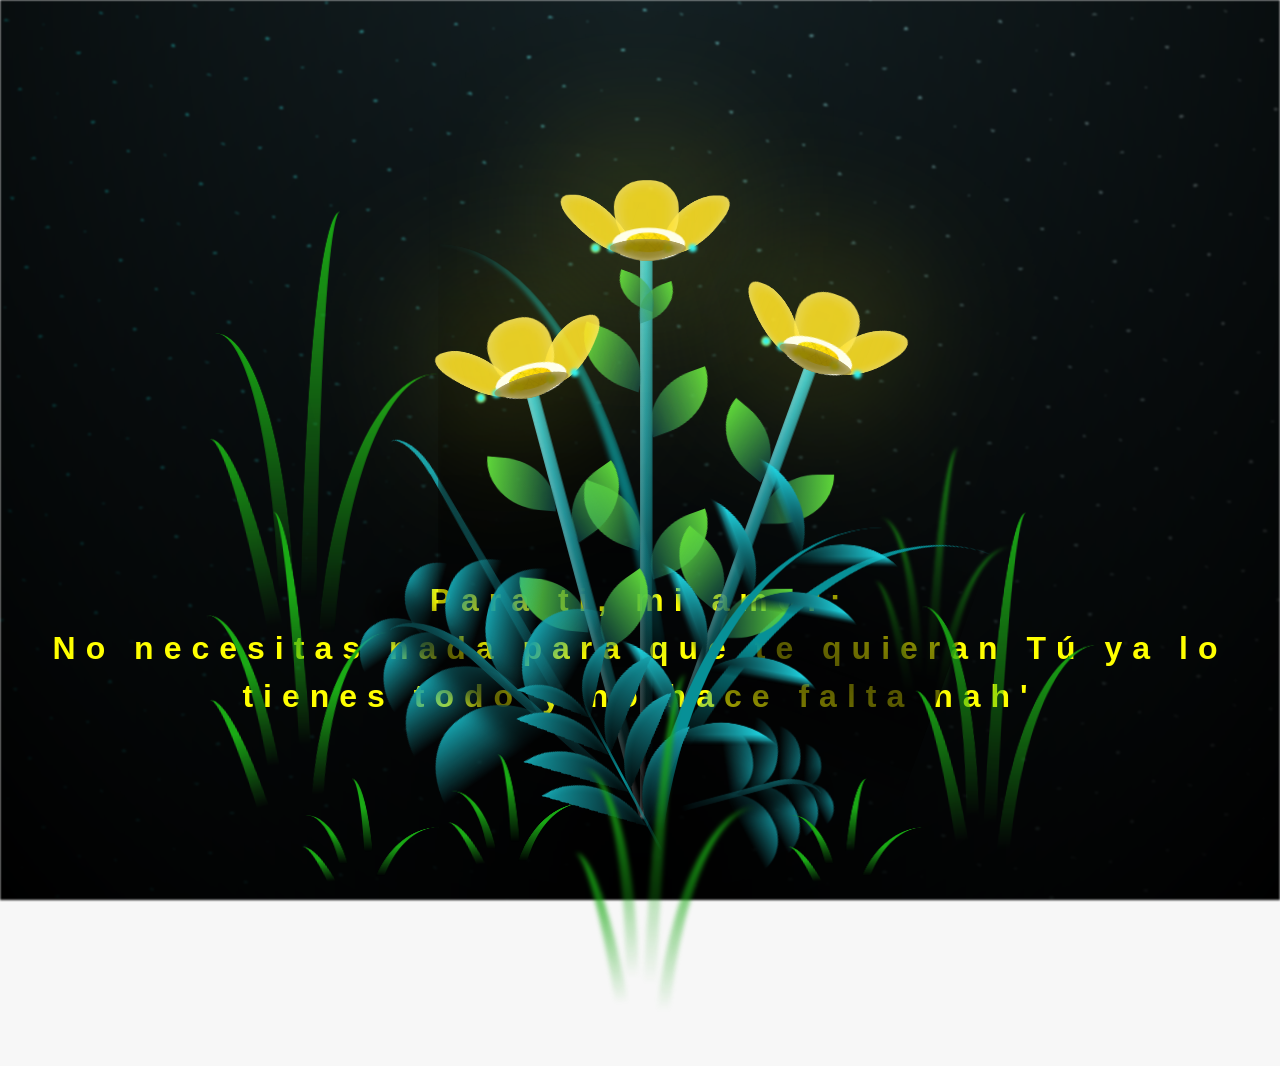
==== commit 833c4278: "Update flower.html" ====
--- a/flower.html
+++ b/flower.html
@@ -15,10 +15,7 @@
     </div>
     <h1 class="titulo">Para ti, mi amor:<br>
       No necesitas nada para que te quieran Tú ya lo tienes todo y no hace falta nah'<br>
-      Si yo quiero de ti No te preocupes de quién quiere de mí <br>
-      Te quiero abrazar sin asfixiarte Te voy a animar sin empujar <br>
-      Me prometo acercar sin invadirte Y sin anularte te voy a cuidar <br>
-    
+     
     </h1>
   
     <div class="night"></div>
@@ -334,4 +331,4 @@
     <script src="anim.js"></script>
     <script src="main.js"></script>
   </body>
-</html>+</html>
